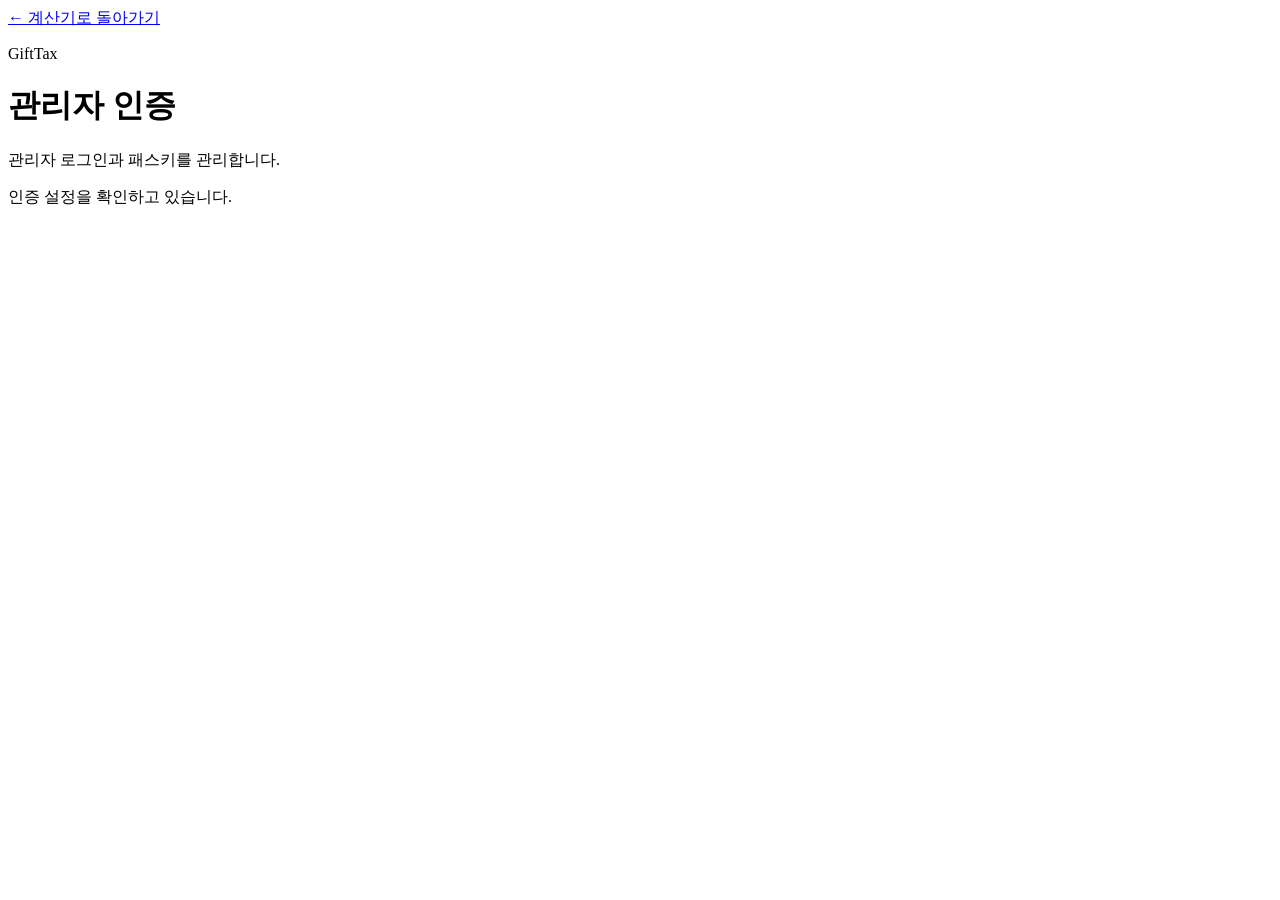
==== frontend/admin.html @ 5d9c96d9 "feat: 관리자 패스키 인증과 JWT 대체 로그인 추가" ====
<!doctype html>
<html lang="ko">
<head>
  <meta charset="UTF-8">
  <meta name="viewport" content="width=device-width, initial-scale=1">
  <title>관리자 인증 · GiftTax</title>
  <link rel="stylesheet" href="/admin.css">
  <script src="/admin.js" defer></script>
</head>
<body>
  <main>
    <a class="back" href="/">← 계산기로 돌아가기</a>
    <header><p class="eyebrow">GiftTax</p><h1>관리자 인증</h1><p>관리자 로그인과 패스키를 관리합니다.</p></header>
    <p id="message" role="status" aria-live="polite">인증 설정을 확인하고 있습니다.</p>
    <section id="login" hidden>
      <div id="passkey-login" hidden>
        <h2>패스키로 로그인</h2>
        <p>등록한 기기의 화면 잠금이나 보안 키로 인증해 주세요.</p>
        <button id="login-button" type="button">패스키로 로그인</button>
      </div>
      <form id="setup-form" hidden>
        <h2>최초 패스키 등록</h2>
        <p>서버에서 발급한 등록 코드는 10분 동안 한 번 사용할 수 있습니다.</p>
        <label for="registration-code">등록 코드</label>
        <input id="registration-code" type="password" required maxlength="256" autocomplete="off" spellcheck="false">
        <label for="setup-label">패스키 이름</label>
        <input id="setup-label" required maxlength="80" value="내 패스키" autocomplete="off">
        <button type="submit">패스키 등록 후 로그인</button>
      </form>
      <form id="token-form" hidden>
        <h2>일회용 토큰으로 로그인</h2>
        <p>수동 JWT 인증 모드입니다. 서버에서 발급한 토큰은 5분 동안 한 번 사용할 수 있습니다.</p>
        <label for="login-token">로그인 토큰</label>
        <textarea id="login-token" required maxlength="4096" autocomplete="off" spellcheck="false" rows="4"></textarea>
        <button type="submit">로그인</button>
      </form>
    </section>
    <section id="session" hidden>
      <div class="session-heading"><h2>로그인됨</h2><button id="logout-button" type="button" class="secondary">로그아웃</button></div>
      <p id="expires"></p>
      <div id="passkey-management" hidden>
        <h3>등록된 패스키</h3>
        <ul id="credentials"></ul>
        <p class="hint">마지막 패스키는 삭제할 수 없습니다. 패스키를 삭제하면 모든 기기에서 로그아웃됩니다.</p>
        <form id="add-form">
          <label for="add-label">추가할 패스키 이름</label>
          <input id="add-label" required maxlength="80" autocomplete="off" placeholder="예: 예비 보안 키">
          <button type="submit">패스키 추가</button>
        </form>
      </div>
    </section>
    <noscript>관리자 인증을 사용하려면 JavaScript를 활성화해 주세요.</noscript>
  </main>
</body>
</html>
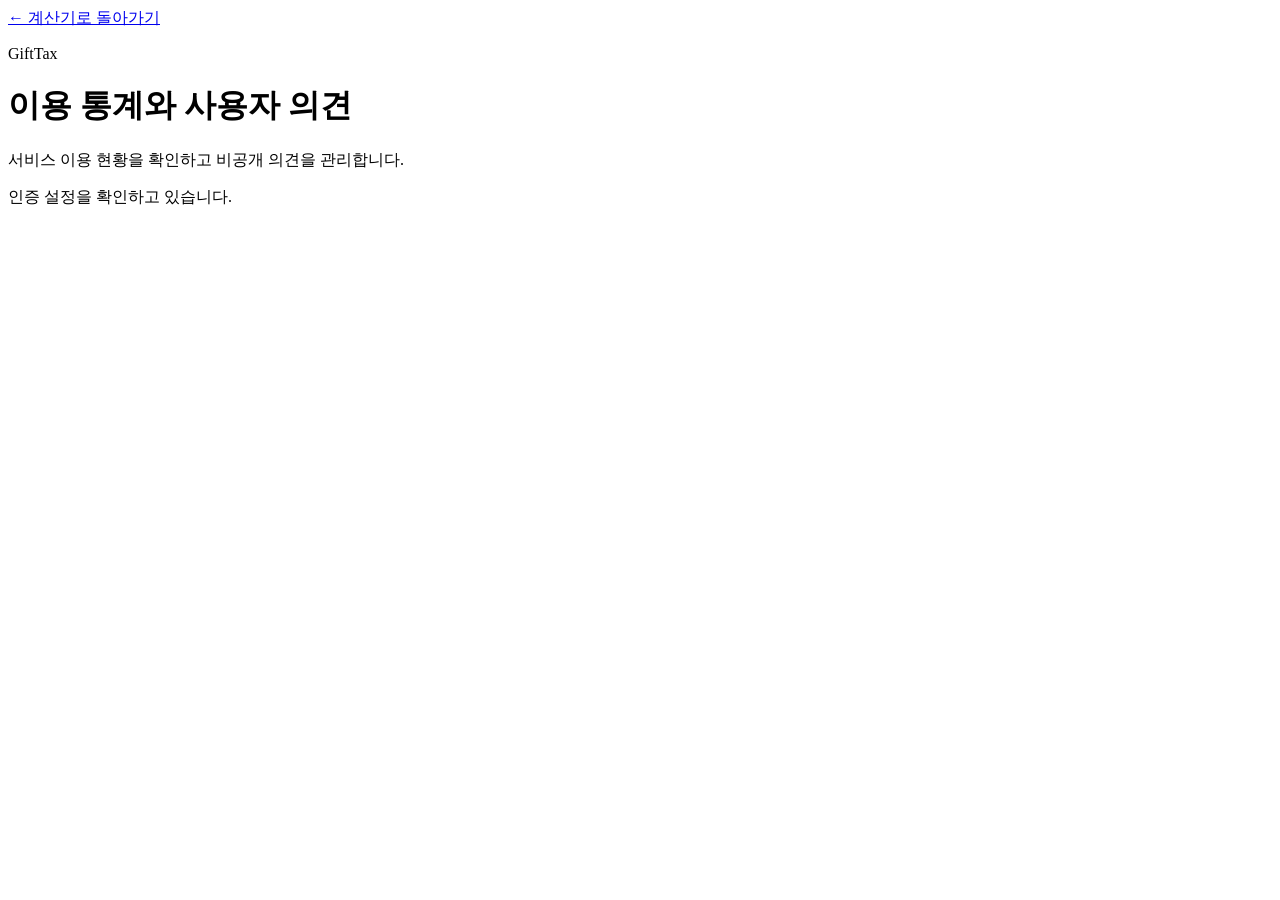
==== commit 9d50cbc9: "feat: 관리자 통계와 의견 관리 화면 추가" ====
--- a/frontend/admin.html
+++ b/frontend/admin.html
@@ -3,14 +3,15 @@
 <head>
   <meta charset="UTF-8">
   <meta name="viewport" content="width=device-width, initial-scale=1">
-  <title>관리자 인증 · GiftTax</title>
+  <title>관리자 · GiftTax</title>
   <link rel="stylesheet" href="/admin.css">
+  <script src="/admin-dashboard.js" defer></script>
   <script src="/admin.js" defer></script>
 </head>
 <body>
   <main>
     <a class="back" href="/">← 계산기로 돌아가기</a>
-    <header><p class="eyebrow">GiftTax</p><h1>관리자 인증</h1><p>관리자 로그인과 패스키를 관리합니다.</p></header>
+    <header><p class="eyebrow">GiftTax</p><h1>이용 통계와 사용자 의견</h1><p>서비스 이용 현황을 확인하고 비공개 의견을 관리합니다.</p></header>
     <p id="message" role="status" aria-live="polite">인증 설정을 확인하고 있습니다.</p>
     <section id="login" hidden>
       <div id="passkey-login" hidden>
@@ -49,7 +50,44 @@
         </form>
       </div>
     </section>
-    <noscript>관리자 인증을 사용하려면 JavaScript를 활성화해 주세요.</noscript>
+    <div id="dashboard" hidden>
+      <section aria-labelledby="usage-title">
+        <div class="section-heading"><h2 id="usage-title">이용 통계</h2>
+          <form id="usage-form" class="inline-controls">
+            <label for="usage-days">조회 기간</label>
+            <select id="usage-days"><option value="7">최근 7일</option><option value="30" selected>최근 30일</option><option value="90">최근 90일</option></select>
+            <button type="submit" class="secondary">조회</button>
+          </form>
+        </div>
+        <p id="usage-message" role="status" aria-live="polite"></p>
+        <p class="hint">모든 날짜는 한국 시간 기준입니다. 이용자는 익명 브라우저 식별자로 추정하며, 기기 변경·쿠키 삭제 시 중복될 수 있습니다. 기간 전체 이용자 수는 일별 이용자 수의 합과 다를 수 있습니다.</p>
+        <dl id="usage-totals" class="metric-grid"></dl>
+        <details id="usage-details" hidden><summary>일별 통계 보기</summary>
+          <div class="table-scroll" tabindex="0" role="region" aria-label="일별 이용 통계"><table><caption>날짜별 이용 현황</caption><thead id="usage-head"></thead><tbody id="usage-daily"></tbody></table></div>
+        </details>
+      </section>
+      <section aria-labelledby="feedback-title">
+        <h2 id="feedback-title">비공개 사용자 의견</h2>
+        <p class="hint">본문은 최대 1년, 이메일은 최대 90일 보관합니다. 답변은 이메일을 복사해 별도 메일 앱에서 보내 주세요.</p>
+        <form id="feedback-filters" class="filter-grid">
+          <div><label for="filter-start">시작일</label><input id="filter-start" type="date"></div>
+          <div><label for="filter-end">종료일</label><input id="filter-end" type="date"></div>
+          <div><label for="filter-category">분류</label><select id="filter-category"><option value="">전체</option><option value="review">후기</option><option value="problem">문제 신고</option><option value="suggestion">기능 제안</option></select></div>
+          <div><label for="filter-satisfaction">만족도</label><select id="filter-satisfaction"><option value="">전체</option><option value="satisfied">만족</option><option value="neutral">보통</option><option value="dissatisfied">불만족</option></select></div>
+          <div><label for="filter-status">처리 상태</label><select id="filter-status"><option value="">전체</option><option value="new">신규</option><option value="in_progress">처리 중</option><option value="resolved">완료</option></select></div>
+          <button type="submit">조회</button>
+          <p class="hint filter-help">기본 최근 30일 · 날짜를 비우면 보관 중인 전체 기간 · 최신순, 페이지당 50개</p>
+        </form>
+        <p id="feedback-message" role="status" aria-live="polite"></p>
+        <div id="feedback-list" aria-busy="false"></div>
+        <nav class="pagination" aria-label="의견 페이지 이동">
+          <button id="feedback-prev" type="button" class="secondary">이전</button>
+          <span id="feedback-page" aria-live="polite"></span>
+          <button id="feedback-next" type="button" class="secondary">다음</button>
+        </nav>
+      </section>
+    </div>
+    <noscript>관리자 화면을 사용하려면 JavaScript를 활성화해 주세요.</noscript>
   </main>
 </body>
 </html>
